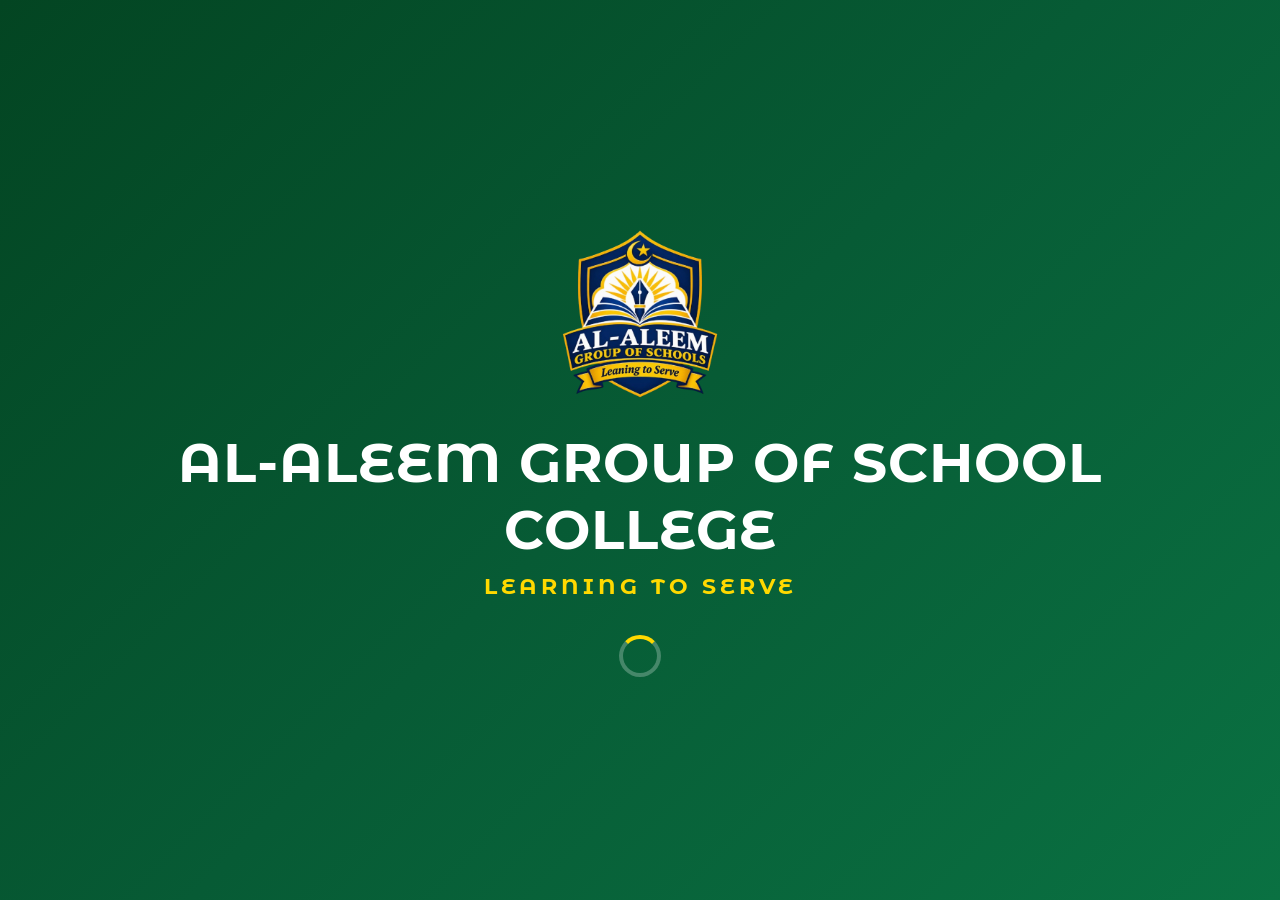
==== index.html @ dc2305b0 "now commit" ====
<!DOCTYPE html>
<html lang="en">

<head>
    <meta charset="UTF-8">
    <link rel="stylesheet" href="https://cdnjs.cloudflare.com/ajax/libs/font-awesome/6.7.2/css/all.min.css">
    <meta name="viewport" content="width=device-width, initial-scale=1.0">
    <title>Easy Ride</title>
    <link rel="shortcut icon" href="favicon.ico" type="image/image/logo">
    <link rel="icon" href="/image/al-aleem-icon.jpeg">
    <link rel="stylesheet" href="style.css">
</head>

<body>

    <!-- ================= SPLASH SCREEN ================= -->

    <div class="splash-screen" id="splashScreen">

        <div class="splash-content">

            <div class="splash-logo">
                <img src="image/al-aleem_logo__2_-removebg-preview.png"
                    alt="Al-Aleem Model College Logo">
            </div>

            <h1>Al-Aleem Group of School College</h1>

            <p>Learning to Serve</p>

            <div class="loader"></div>

        </div>

    </div>


    <!-- ================= MAIN PAGE ================= -->

    <main class="main-page" id="mainPage">

        <div class="auth-container">

            <!-- LEFT SIDE -->

            <div class="welcome-section">

                <div class="welcome-content">

                    <img src="image/al-aleem_logo__2_-removebg-preview.png"
                        alt="Al-Aleem Model College Logo"
                        class="school-logo">

                    <h1>Al-Aleem<br>Groupof school</h1>

                    <p class="motto">
                        Learning to Serve
                    </p>

                    <p class="welcome-text">
                        Welcome to Al-Aleem group of school.
                        Create your account as an Admin to continue.
                    </p>

                </div>

            </div>


            <!-- RIGHT SIDE / SIGNUP -->

            <div class="form-section">

                <div class="form-box">

                    <div class="form-title">

                        <h2>Create Account</h2>

                        <p>
                            Sign up to get started
                        </p>

                    </div>


                    <!-- SIGNUP FORM -->

                    <form id="signupForm">

                        <div class="input-group">

                            <label for="signupName">
                                Full Name
                            </label>

                            <input
                                type="text"
                                id="signupName"
                                placeholder="Enter your full name"
                                autocomplete="name"
                                required>

                        </div>


                        <div class="input-group">

                            <label for="signupEmail">
                                Email Address
                            </label>

                            <input
                                type="email"
                                id="signupEmail"
                                placeholder="Enter your email"
                                autocomplete="email"
                                required>

                        </div>


                        <div class="input-group">

                            <label for="signupPhone">
                                Phone Number
                            </label>

                            <input
                                type="tel"
                                id="signupPhone"
                                placeholder="Enter your phone number"
                                autocomplete="tel"
                                required>

                        </div>


                        <div class="input-group">

                            <label for="signupPassword">
                                Password
                            </label>

                            <div class="password-box">

                                <input
                                    type="password"
                                    id="signupPassword"
                                    placeholder="Create a password"
                                    autocomplete="new-password"
                                    required>

                                <button
                                    type="button"
                                    class="password-toggle"
                                    data-target="signupPassword">
                                  <i class="fa-solid fa-eye-slash eye"></i>
                                </button>

                            </div>

                        </div>


                        <div class="input-group">

                            <label for="confirmPassword">
                                Confirm Password
                            </label>

                            <div class="password-box">

                                <input
                                    type="password"
                                    id="confirmPassword"
                                    placeholder="Confirm your password"
                                    autocomplete="new-password"
                                    required>

                                <button
                                    type="button"
                                    class="password-toggle"
                                    data-target="confirmPassword">
                                    <i class="fa-solid fa-eye-slash eye"></i>
                                </button>

                            </div>

                        </div>


                        <button
                            type="submit"
                            class="submit-btn">

                            Create Account

                        </button>

                    </form>


                    <!-- LOGIN LINK -->

                    <div class="switch-form">

                        <p>
                            Already have an account?

                            <button
                                type="button"
                                id="openLoginBtn">
                                Login
                            </button>

                        </p>

                    </div>

                </div>

            </div>

        </div>

    </main>


    <!-- ================= LOGIN POPOVER ================= -->

    <div
        class="login-overlay"
        id="loginOverlay">

        <div
            class="login-popover"
            id="loginPopover">


            <!-- CLOSE BUTTON -->

            <button
                type="button"
                class="close-login"
                id="closeLoginBtn">

                &times;

            </button>


            <!-- LOGIN LOGO -->

            <div class="login-logo">

                <img
                    src="image/al-aleem_logo__2_-removebg-preview.png"
                    alt="Al-Aleem Model College Logo">

            </div>


            <!-- LOGIN TITLE -->

            <div class="login-title">

                <h2>Welcome Back</h2>

                <p>
                    Login to your Al-Aleem account
                </p>

            </div>


            <!-- LOGIN FORM -->

            <form id="loginForm">

                <div class="input-group">

                    <label for="loginEmail">
                        Email Address
                    </label>

                    <input
                        type="email"
                        id="loginEmail"
                        placeholder="Enter your email"
                        autocomplete="email"
                        required>

                </div>


                <div class="input-group">

                    <label for="loginPassword">
                        Password
                    </label>

                    <div class="password-box">

                        <input
                            type="password"
                            id="loginPassword"
                            placeholder="Enter your password"
                            autocomplete="current-password"
                            required>

                        <button
                            type="button"
                            class="password-toggle"
                            data-target="loginPassword">

                            <span>👁</span>

                        </button>

                    </div>

                </div>


                <div class="login-options">

                    <label class="remember-me">

                        <input
                            type="checkbox"
                            id="rememberMe">

                        <span>
                            Remember me
                        </span>

                    </label>


                    <button
                        type="button"
                        class="forgot-password"
                        id="forgotPasswordBtn">

                        Forgot password?

                    </button>

                </div>


                <button
                    type="submit"
                    class="submit-btn login-btn">

                    Login

                </button>

            </form>


            <!-- SWITCH TO SIGNUP -->

            <div class="switch-form login-switch">

                <p>
                    Don't have an account?

                    <button
                        type="button"
                        id="backToSignupBtn">

                        Sign Up

                    </button>

                </p>

            </div>

        </div>

    </div>


    <!-- ================= MESSAGE ================= -->

    <div
        class="message-box"
        id="messageBox">

        <div class="message-icon" id="messageIcon">
            ✓
        </div>

        <p id="messageText"></p>

    </div>


    <script src="script.js"></script>

</body>

</html>
---- style.css ----
@import url('https://fonts.googleapis.com/css2?family=Montserrat+Alternates:ital,wght@0,100;0,200;0,300;0,400;0,500;0,600;0,700;0,800;0,900;1,100;1,200;1,300;1,400;1,500;1,600;1,700;1,800;1,900&family=Roboto:ital,wght@0,100..900;1,100..900&display=swap');

* {
    margin: 0;
    padding: 0;
    box-sizing: border-box;
    font-family: "Montserrat Alternates", sans-serif;
    text-decoration: none;
}


html,
body {
    width: 100%;
    min-height: 100%;
    font-family: Arial, Helvetica, sans-serif;
    

}


/* =====================================================
   SPLASH SCREEN
===================================================== */

.splash-screen {
    position: fixed;
    inset: 0;

    width: 100%;
    height: 100vh;

    display: flex;
    align-items: center;
    justify-content: center;

    background:
        linear-gradient(
            135deg,
            #034522,
            #075b35,
            #0a7142
        );

    z-index: 99999;

    opacity: 1;
    visibility: visible;

    transition:
        opacity 0.8s ease,
        visibility 0.8s ease;
}


.splash-screen.hide {
    opacity: 0;
    visibility: hidden;
    pointer-events: none;
}


.splash-content {
    width: 90%;

    text-align: center;

    display: flex;
    flex-direction: column;
    align-items: center;

    animation: splashIn 1s ease;
}


.splash-logo {
    width: 180px;
    height: 180px;

    margin-bottom: 25px;
}


.splash-logo img {
    width: 100%;
    height: 100%;

    object-fit: contain;
}


.splash-content h1 {
    color: white;

    font-size: clamp(30px, 5vw, 55px);

    font-weight: 700;

    text-transform: uppercase;

    letter-spacing: 1px;

    margin-bottom: 10px;
}


.splash-content p {
    color: #ffd900;

    font-size: clamp(15px, 2.5vw, 22px);

    font-weight: 700;

    text-transform: uppercase;

    letter-spacing: 4px;
}


.loader {
    width: 42px;
    height: 42px;

    margin-top: 35px;

    border: 4px solid rgba(255, 255, 255, 0.25);

    border-top-color: #ffd900;

    border-radius: 50%;

    animation: spin 1s linear infinite;
}


@keyframes spin {

    to {
        transform: rotate(360deg);
    }

}


@keyframes splashIn {

    from {
        opacity: 0;
        transform: scale(0.85);
    }

    to {
        opacity: 1;
        transform: scale(1);
    }

}


/* =====================================================
   MAIN PAGE
===================================================== */

.main-page {
    width: 100%;
    min-height: 100vh;

    display: flex;

    align-items: center;
    justify-content: center;

    padding: 40px 20px;

    background:
        linear-gradient(
            135deg,
            #edf3ef,
            #f8faf9
        );
}


/* =====================================================
   AUTH CONTAINER
===================================================== */

.auth-container {
    width: 100%;
    max-width: 1050px;

    min-height: 650px;

    display: grid;

    grid-template-columns: 43% 57%;

    overflow: hidden;

    background: white;

    border-radius: 22px;

    box-shadow:
        0 20px 60px rgba(0, 0, 0, 0.13);
}


/* =====================================================
   WELCOME SECTION
===================================================== */

.welcome-section {
    position: relative;

    display: flex;

    align-items: center;
    justify-content: center;

    padding: 50px;

    background:
        linear-gradient(
            145deg,
            #034522,
            #075b35,
            #0a7142
        );

    overflow: hidden;
}


.welcome-section::before {
    content: "";

    position: absolute;

    width: 320px;
    height: 320px;

    border-radius: 50%;

    background: rgba(255, 217, 0, 0.08);

    top: -120px;
    left: -120px;
}


.welcome-section::after {
    content: "";

    position: absolute;

    width: 300px;
    height: 300px;

    border-radius: 50%;

    background: rgba(255, 255, 255, 0.05);

    bottom: -140px;
    right: -100px;
}


.welcome-content {
    position: relative;

    z-index: 2;

    text-align: center;

    color: white;
}


.school-logo {
    width: 155px;
    height: 155px;

    object-fit: contain;

    margin-bottom: 25px;
}


.welcome-content h1 {
    font-size: 35px;

    line-height: 1.15;

    text-transform: uppercase;

    letter-spacing: 1px;
}


.motto {
    color: #ffd900;

    font-size: 17px;

    font-weight: 700;

    text-transform: uppercase;

    letter-spacing: 3px;

    margin-top: 15px;
}


.welcome-text {
    max-width: 330px;

    margin: 25px auto 0;

    color: rgba(255, 255, 255, 0.85);

    font-size: 14px;

    line-height: 1.7;
}


/* =====================================================
   FORM SECTION
===================================================== */

.form-section {
    display: flex;

    align-items: center;
    justify-content: center;

    padding: 50px;
}


.form-box {
    width: 100%;
    max-width: 450px;
}


.form-title {
    margin-bottom: 28px;
}


.form-title h2 {
    color: #075b35;

    font-size: 31px;

    margin-bottom: 8px;
}


.form-title p {
    color: #888;

    font-size: 14px;
}


/* =====================================================
   INPUTS
===================================================== */

.input-group {
    width: 100%;

    margin-bottom: 18px;
}


.input-group label {
    display: block;

    color: #333;

    font-size: 13px;

    font-weight: 700;

    margin-bottom: 8px;
}


.input-group input {
    width: 100%;

    height: 48px;

    border: 1px solid #d9dfdc;

    border-radius: 8px;

    background: #fafcfb;

    padding: 0 14px;

    color: #222;

    font-size: 14px;

    outline: none;

    transition: 0.3s ease;
}


.input-group input:focus {
    border-color: #075b35;

    background: white;

    box-shadow:
        0 0 0 3px rgba(7, 91, 53, 0.08);
}


.input-group input::placeholder {
    color: #aaa;
}


/* =====================================================
   PASSWORD
===================================================== */

.password-box {
    position: relative;

    width: 100%;
}


.password-box input {
    padding-right: 48px;
}


.password-toggle {
    position: absolute;

    top: 50%;
    right: 12px;

    transform: translateY(-50%);

    width: 30px;
    height: 30px;

    border: none;

    background: transparent;

    cursor: pointer;

    font-size: 16px;
}


/* =====================================================
   BUTTON
===================================================== */

.submit-btn {
    width: 100%;

    height: 50px;

    border: none;

    border-radius: 8px;

    background: #075b35;

    color: white;

    font-size: 15px;

    font-weight: 700;

    cursor: pointer;

    transition: 0.3s ease;
}


.submit-btn:hover {
    background: #06472b;

    transform: translateY(-1px);

    box-shadow:
        0 8px 20px rgba(7, 91, 53, 0.2);
}


/* =====================================================
   SWITCH FORM
===================================================== */

.switch-form {
    text-align: center;

    margin-top: 22px;
}


.switch-form p {
    color: #888;

    font-size: 13px;
}


.switch-form button {
    border: none;

    background: transparent;

    color: #075b35;

    font-weight: 700;

    cursor: pointer;

    font-size: 13px;
}


.switch-form button:hover {
    color: #ffd000;

    text-decoration: underline;
}


/* =====================================================
   LOGIN OVERLAY
===================================================== */

.login-overlay {
    position: fixed;

    inset: 0;

    width: 100%;
    height: 100vh;

    display: flex;

    align-items: center;
    justify-content: center;

    padding: 20px;

    background: rgba(0, 0, 0, 0.58);

    backdrop-filter: blur(5px);

    z-index: 50000;

    opacity: 0;

    visibility: hidden;

    pointer-events: none;

    transition:
        opacity 0.3s ease,
        visibility 0.3s ease;
}


.login-overlay.show {
    opacity: 1;

    visibility: visible;

    pointer-events: auto;
}


/* =====================================================
   LOGIN POPOVER
===================================================== */

.login-popover {
    position: relative;

    width: 100%;

    max-width: 430px;

    max-height: 90vh;

    overflow-y: auto;

    background: white;

    border-radius: 18px;

    padding: 38px;

    box-shadow:
        0 25px 70px rgba(0, 0, 0, 0.25);

    transform:
        translateY(30px)
        scale(0.95);

    transition: 0.3s ease;
}


.login-overlay.show .login-popover {
    transform:
        translateY(0)
        scale(1);
}


/* =====================================================
   CLOSE
===================================================== */

.close-login {
    position: absolute;

    top: 14px;
    right: 16px;

    width: 35px;
    height: 35px;

    border: none;

    border-radius: 50%;

    background: #f1f3f2;

    color: #555;

    font-size: 25px;

    line-height: 30px;

    cursor: pointer;

    transition: 0.3s ease;
}


.close-login:hover {
    background: #075b35;

    color: white;
}


/* =====================================================
   LOGIN LOGO
===================================================== */

.login-logo {
    width: 85px;
    height: 85px;

    margin: 0 auto 15px;
}


.login-logo img {
    width: 100%;
    height: 100%;

    object-fit: contain;
}


.login-title {
    text-align: center;

    margin-bottom: 25px;
}


.login-title h2 {
    color: #075b35;

    font-size: 27px;

    margin-bottom: 7px;
}


.login-title p {
    color: #888;

    font-size: 13px;
}


/* =====================================================
   LOGIN OPTIONS
===================================================== */

.login-options {
    display: flex;

    align-items: center;

    justify-content: space-between;

    margin: 2px 0 20px;
}


.remember-me {
    display: flex;

    align-items: center;

    gap: 7px;

    color: #777;

    font-size: 12px;

    cursor: pointer;
}


.remember-me input {
    accent-color: #075b35;
}


.forgot-password {
    border: none;

    background: transparent;

    color: #075b35;

    font-size: 12px;

    cursor: pointer;
}


.forgot-password:hover {
    text-decoration: underline;
}


/* =====================================================
   MESSAGE
===================================================== */

.message-box {
    position: fixed;

    top: 25px;
    right: 25px;

    min-width: 280px;

    max-width: 380px;

    display: flex;

    align-items: center;

    gap: 12px;

    padding: 14px 18px;

    background: white;

    border-radius: 10px;

    box-shadow:
        0 10px 35px rgba(0, 0, 0, 0.18);

    z-index: 100000;

    transform:
        translateX(130%);

    transition: 0.4s ease;
}


.message-box.show {
    transform: translateX(0);
}


.message-icon {
    width: 30px;
    height: 30px;

    display: flex;

    align-items: center;
    justify-content: center;

    border-radius: 50%;

    background: #075b35;

    color: white;

    font-weight: bold;
}


.message-box.error .message-icon {
    background: #d93636;
}


.message-box p {
    color: #444;

    font-size: 13px;

    line-height: 1.4;
}


/* =====================================================
   TABLET
===================================================== */

@media (max-width: 850px) {

    .auth-container {
        grid-template-columns: 1fr;

        max-width: 600px;
    }


    .welcome-section {
        min-height: 300px;

        padding: 35px;
    }


    .school-logo {
        width: 110px;
        height: 110px;

        margin-bottom: 15px;
    }


    .welcome-content h1 {
        font-size: 28px;
    }


    .welcome-text {
        margin-top: 15px;
    }


    .form-section {
        padding: 35px 30px;
    }

}


/* =====================================================
   MOBILE
===================================================== */

@media (max-width: 550px) {

    .main-page {
        padding: 15px;

        align-items: flex-start;
    }


    .auth-container {
        border-radius: 15px;

        margin: 10px 0;
    }


    .welcome-section {
        min-height: 260px;

        padding: 30px 20px;
    }


    .school-logo {
        width: 90px;
        height: 90px;
    }


    .welcome-content h1 {
        font-size: 24px;
    }


    .motto {
        font-size: 13px;

        letter-spacing: 2px;
    }


    .welcome-text {
        font-size: 12px;

        max-width: 280px;
    }


    .form-section {
        padding: 30px 20px;
    }


    .form-title h2 {
        font-size: 26px;
    }


    .login-popover {
        padding: 32px 22px;

        border-radius: 15px;
    }


    .splash-logo {
        width: 130px;
        height: 130px;
    }


    .splash-content h1 {
        font-size: 26px;
    }


    .splash-content p {
        font-size: 13px;

        letter-spacing: 2px;
    }


    .message-box {
        left: 15px;
        right: 15px;

        min-width: auto;

        top: 15px;
    }

}


/* =====================================================
   SMALL MOBILE
===================================================== */

@media (max-width: 360px) {

    .welcome-section {
        min-height: 235px;
    }


    .welcome-content h1 {
        font-size: 21px;
    }


    .form-section {
        padding: 25px 15px;
    }


    .login-popover {
        padding: 30px 18px;
    }

}
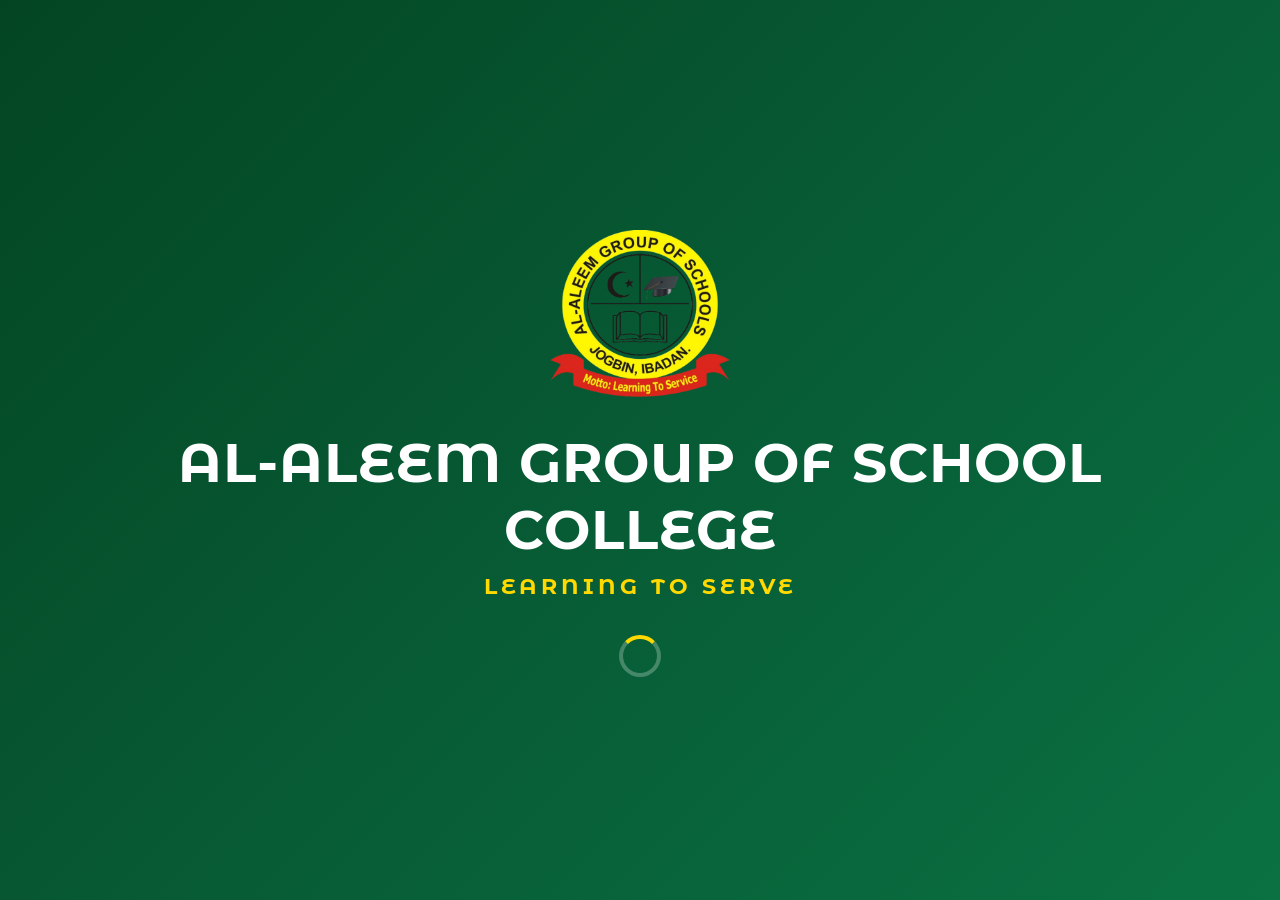
==== commit bcf97915: "now commit" ====
--- a/index.html
+++ b/index.html
@@ -5,9 +5,9 @@
     <meta charset="UTF-8">
     <link rel="stylesheet" href="https://cdnjs.cloudflare.com/ajax/libs/font-awesome/6.7.2/css/all.min.css">
     <meta name="viewport" content="width=device-width, initial-scale=1.0">
-    <title>Easy Ride</title>
+    <title>Admin-sign-login</title>
     <link rel="shortcut icon" href="favicon.ico" type="image/image/logo">
-    <link rel="icon" href="/image/al-aleem-icon.jpeg">
+    <link rel="icon" href="/image/alaleem.jpg">
     <link rel="stylesheet" href="style.css">
 </head>
 
@@ -20,7 +20,7 @@
         <div class="splash-content">
 
             <div class="splash-logo">
-                <img src="image/al-aleem_logo__2_-removebg-preview.png"
+                <img src="image/al-aleem-image.png"
                     alt="Al-Aleem Model College Logo">
             </div>
 
@@ -47,7 +47,7 @@
 
                 <div class="welcome-content">
 
-                    <img src="image/al-aleem_logo__2_-removebg-preview.png"
+                    <img src="image/al-aleem-image.png"
                         alt="Al-Aleem Model College Logo"
                         class="school-logo">
 
